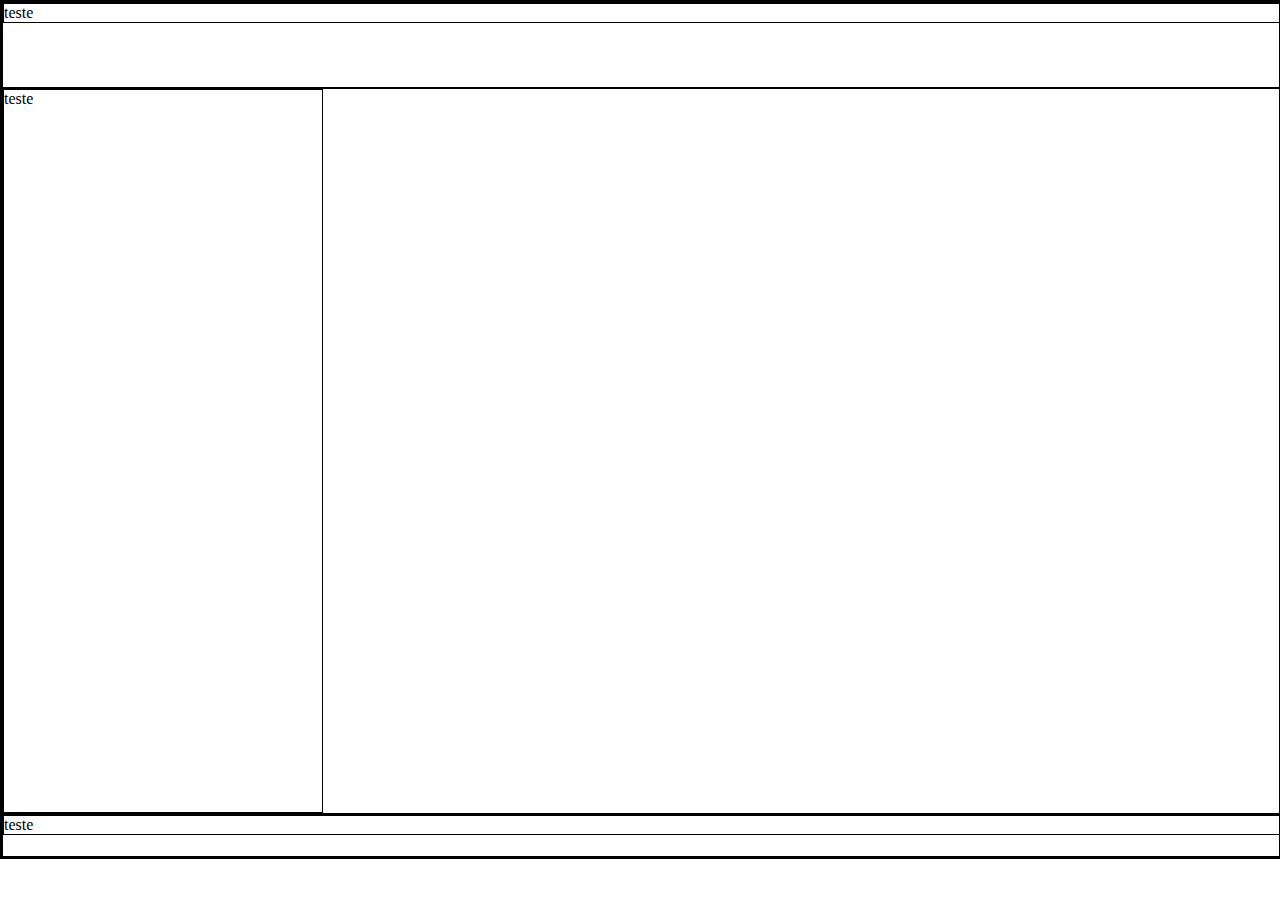
==== index.html @ 0bca470b "Criado o layout basico para discussao" ====
<!DOCTYPE html>
<html lang="pt-br">

<head>
    <meta charset="UTF-8">
    <meta name="viewport" content="width=device-width, initial-scale=1.0">
    <meta http-equiv="X-UA-Compatible" content="ie=edge">
    <link rel="stylesheet" href="grid.css">
    <title>Document</title>
</head>

<body>
    <header>
        <p>teste</p>
    </header>
    <section>
        <p>teste</p>

    </section>
    <footer>
        <p>teste</p>
    </footer>
</body>

</html>
---- grid.css ----
* {
    border: 1pt solid black;
    margin: 0;
    padding: 0;
}

body {
    width: 100vw;
    height: 95vh;
    display: grid;
    grid-template-rows: 10% 85% 5%;
}

section {
    display: grid;
    grid-template-columns: 25% 75%;
}
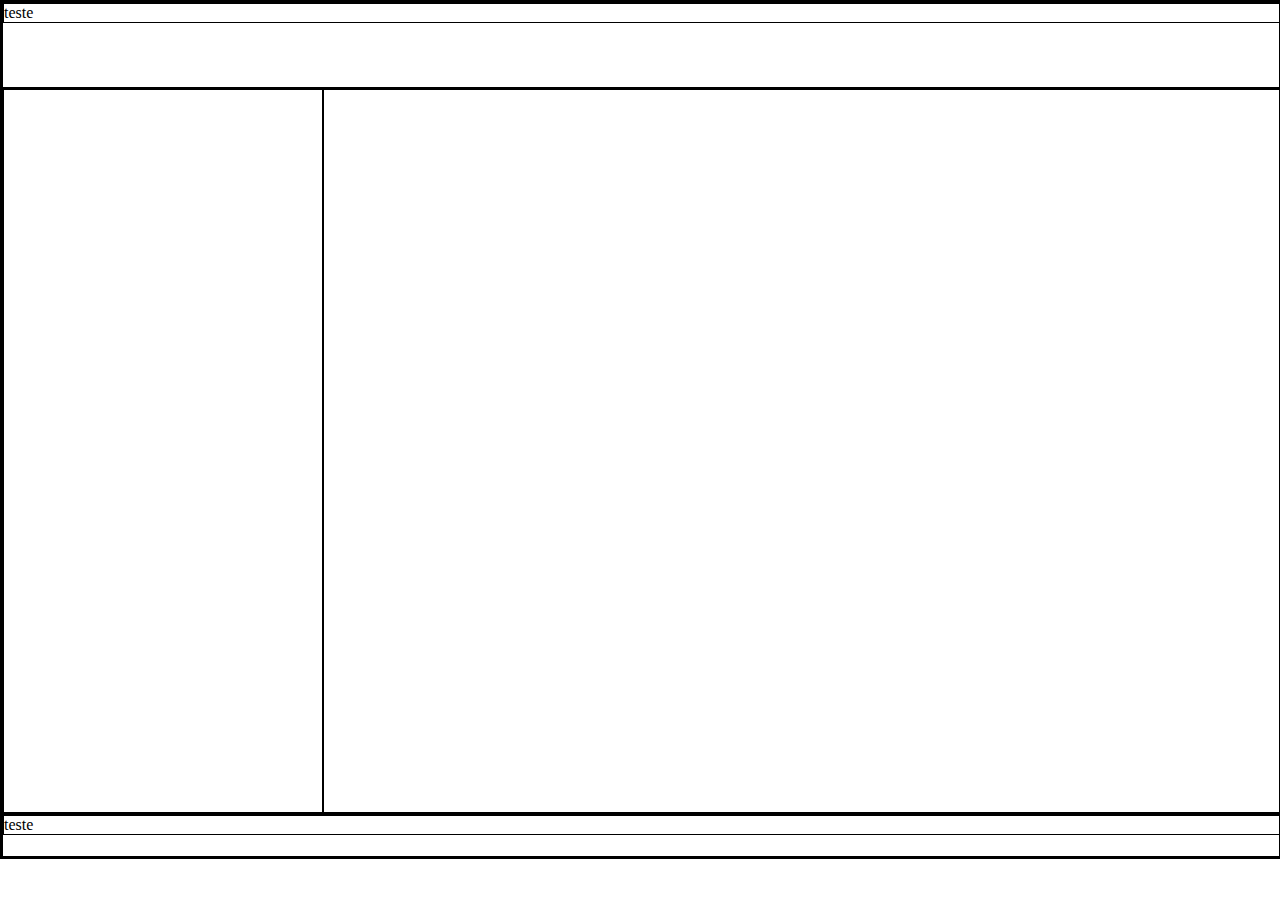
==== commit 0076c4e7: "correcao da section" ====
--- a/index.html
+++ b/index.html
@@ -14,8 +14,10 @@
         <p>teste</p>
     </header>
     <section>
-        <p>teste</p>
-
+        <nav>
+        </nav>
+        <article>
+        </article>
     </section>
     <footer>
         <p>teste</p>
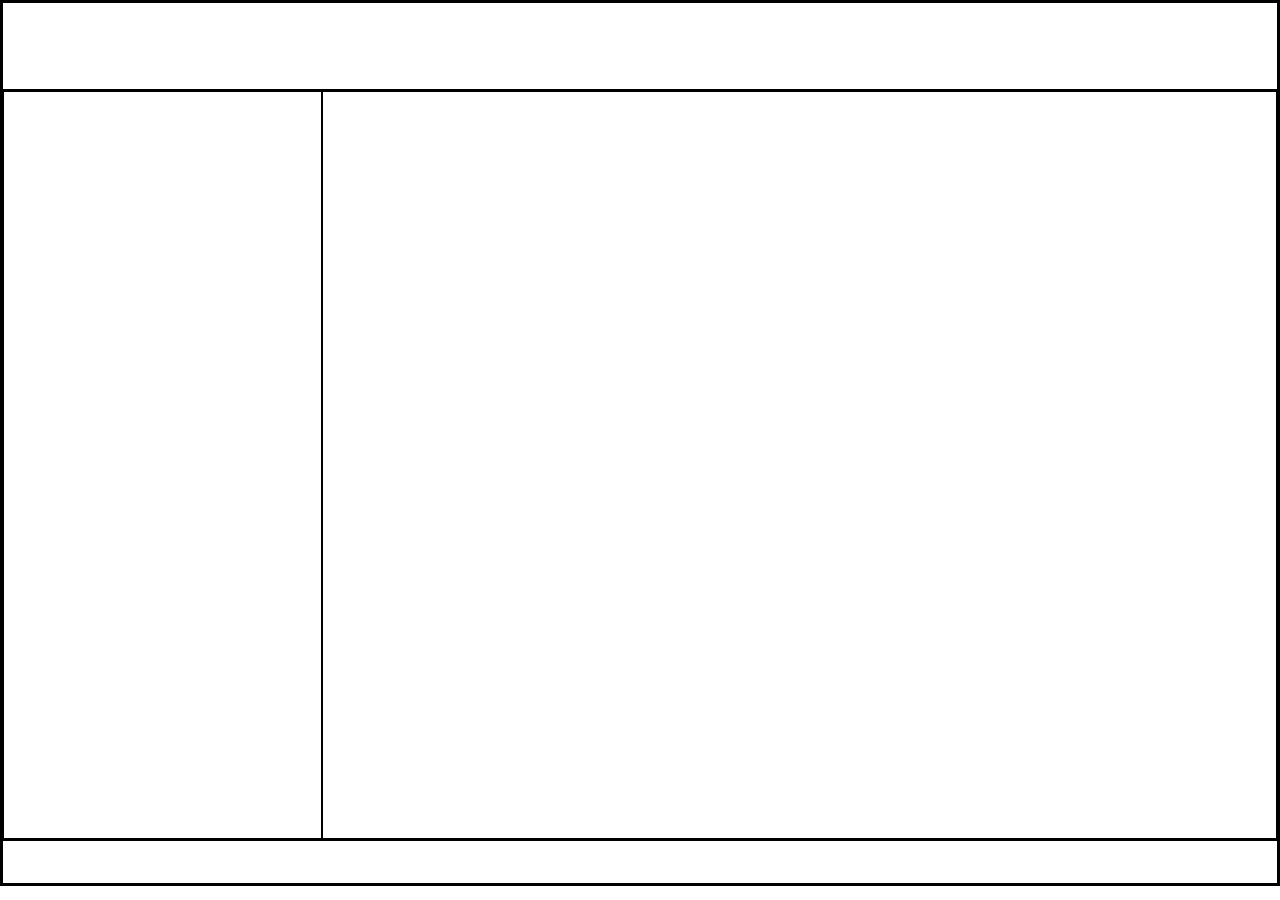
==== commit c2077edd: "ajustes no index" ====
--- a/index.html
+++ b/index.html
@@ -6,12 +6,12 @@
     <meta name="viewport" content="width=device-width, initial-scale=1.0">
     <meta http-equiv="X-UA-Compatible" content="ie=edge">
     <link rel="stylesheet" href="grid.css">
-    <title>Document</title>
+    <title>4food</title>
 </head>
 
 <body>
     <header>
-        <p>teste</p>
+
     </header>
     <section>
         <nav>
@@ -20,7 +20,7 @@
         </article>
     </section>
     <footer>
-        <p>teste</p>
+
     </footer>
 </body>
 
--- a/grid.css
+++ b/grid.css
@@ -5,8 +5,8 @@
 }
 
 body {
-    width: 100vw;
-    height: 95vh;
+    width: 99w;
+    height: 98vh;
     display: grid;
     grid-template-rows: 10% 85% 5%;
 }
@@ -14,4 +14,10 @@
 section {
     display: grid;
     grid-template-columns: 25% 75%;
+}
+
+@media screen and (max-width: 375px) {
+    body {
+        background-color: blueviolet;
+    }
 }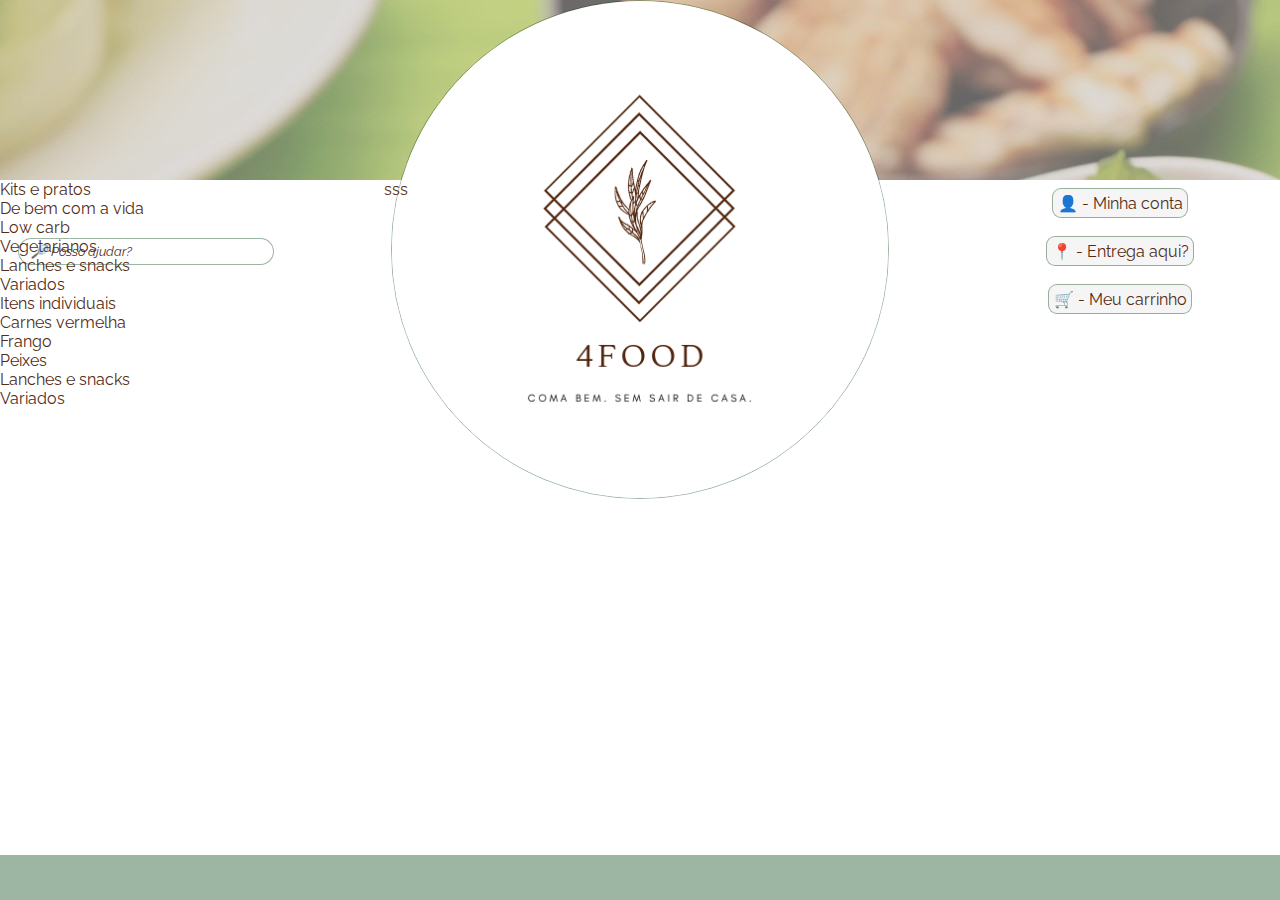
==== commit e66f9706: "ok" ====
--- a/index.html
+++ b/index.html
@@ -5,22 +5,47 @@
     <meta charset="UTF-8">
     <meta name="viewport" content="width=device-width, initial-scale=1.0">
     <meta http-equiv="X-UA-Compatible" content="ie=edge">
-    <link rel="stylesheet" href="grid.css">
-    <title>4food</title>
+    <link rel="stylesheet" href="style.css">
+    <link href="https://fonts.googleapis.com/css?family=Raleway&display=swap" rel="stylesheet">
+    <title>4Food | Sagan</title>
 </head>
 
-<body>
-    <header>
-
+<body class="principal">
+    <header class="principal-cabecalho">
+        <div class="cabecalho-busca">
+            <input type="search" value="    &#128270 Posso ajudar?" class="barra-busca">
+        </div>
+        <div class="cabecalho-logo">
+            <img src="4food.png">
+        </div>
+        <div class="cabecalho-outros">
+            <p class="p-dif">&#128100 - Minha conta</p class="p-dif">
+            <p class="p-dif">&#128205 - Entrega aqui? </p>
+            <p class="p-dif">&#128722 - Meu carrinho</p>
+        </div>
     </header>
-    <section>
-        <nav>
+    <div class="conteudo">
+        <nav class="conteudo-menu">
+            <ul>Kits e pratos
+                <li>De bem com a vida</li>
+                <li>Low carb</li>
+                <li>Vegetarianos</li>
+                <li>Lanches e snacks</li>
+                <li>Variados</li>
+            </ul>
+            <ul>Itens individuais
+                <li>Carnes vermelha</li>
+                <li>Frango</li>
+                <li>Peixes</li>
+                <li>Lanches e snacks</li>
+                <li>Variados</li>
+            </ul>
         </nav>
-        <article>
-        </article>
-    </section>
-    <footer>
-
+        <section class="conteudo-centro">
+            <p>sss</p>
+        </section>
+    </div>
+    <footer class="rodape">
     </footer>
 </body>
 
--- a/style.css
+++ b/style.css
@@ -0,0 +1,78 @@
+* {
+    font-family: 'Raleway', sans-serif;
+    list-style: none;
+    color: #542c16;
+    margin: 0;
+    padding: 0;
+}
+
+.principal {
+    height: 100vh;
+    width: 100vw;
+    display: grid;
+    grid-template-rows: 20% 75% 5%;
+}
+
+.principal-cabecalho {
+    display: grid;
+    grid-template-columns: 25% 50% 25%;
+    background-image: url(bg2.jpg);
+}
+
+.rodape {
+    background-color: rgba(8, 73, 26, .40);
+}
+
+
+/* img {
+    max-width: 100%;
+    max-height: 100%;
+} */
+
+.conteudo {
+    display: grid;
+    grid-template-columns: 30% 70%;
+}
+
+.cabecalho-logo {
+    display: flex;
+    justify-content: center;
+}
+
+.cabecalho-logo>img {
+    border-radius: 50%;
+    border: 1px solid rgba(8, 73, 26, .40);
+    max-width: 99%;
+    max-height: 99%;
+}
+
+.barra-busca {
+    border-radius: 2vh;
+    margin-left: 2vh;
+    height: 3vh;
+    width: 20vw;
+    font-style: italic;
+    border: 1px solid rgba(8, 73, 26, .40);
+}
+
+.cabecalho-busca {
+    display: flex;
+    justify-content: flex-start;
+    align-items: center;
+}
+
+.cabecalho-outros {
+    display: flex;
+    flex-direction: column;
+    justify-content: center;
+    align-items: center;
+}
+
+.p-dif {
+    padding: 0.5vh;
+    display: inline-block;
+    border: 1px solid rgba(8, 73, 26, .40);
+    border-radius: 1vh;
+    margin: 1vh;
+    background-color: whitesmoke;
+}